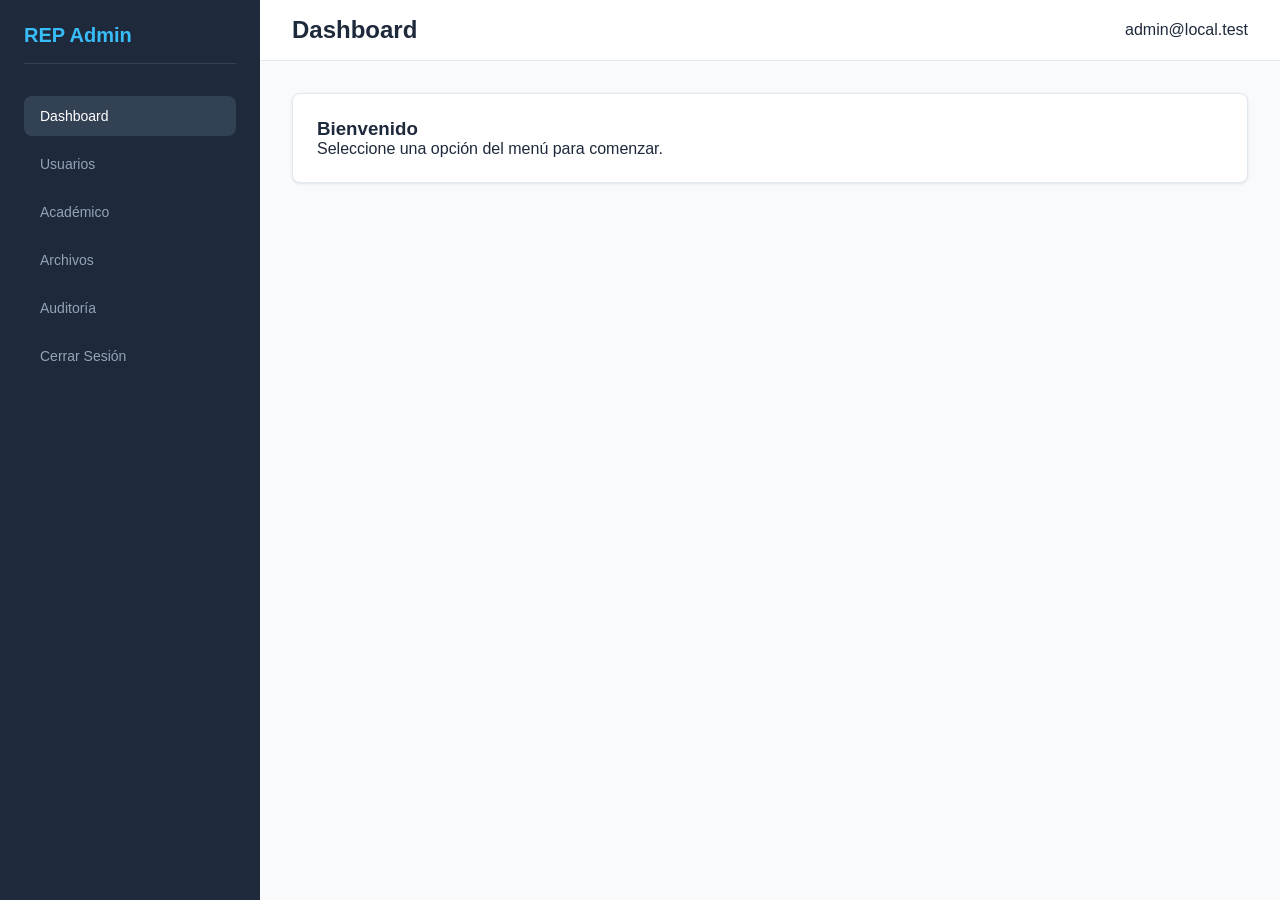
==== src/main/resources/static/admin/index.html @ bda88c89 "Security: Externalizar JWT Secret y configurar variables de entorno - Externalizar JWT Secret a vari" ====
<!DOCTYPE html>
<html lang="es">

<head>
    <meta charset="UTF-8">
    <meta name="viewport" content="width=device-width, initial-scale=1.0">
    <title>Panel REP - Admin</title>
    <link rel="stylesheet" href="css/styles.css">
</head>

<body>
    <div class="admin-layout">
        <aside class="sidebar">
            <div class="sidebar-header">REP Admin</div>
            <nav>
                <a href="#dashboard" class="active">Dashboard</a>
                <a href="#usuarios">Usuarios</a>
                <a href="#academico">Académico</a>
                <a href="#archivos">Archivos</a>
                <a href="#auditoria">Auditoría</a>
                <a href="#" id="btnLogout">Cerrar Sesión</a>
            </nav>
        </aside>
        <main class="content">
            <header class="top-bar">
                <h2 id="pageTitle">Dashboard</h2>
                <div class="user-info">admin@local.test</div>
            </header>
            <section id="mainContent" class="content-area">
                <div class="card">
                    <h3>Bienvenido</h3>
                    <p>Seleccione una opción del menú para comenzar.</p>
                </div>
            </section>
        </main>
    </div>
    <script src="js/main.js"></script>
</body>

</html>
---- src/main/resources/static/admin/css/styles.css ----
:root {
    --primary: #2563eb;
    --primary-dark: #1d4ed8;
    --secondary: #64748b;
    --bg-main: #f8fafc;
    --bg-card: #ffffff;
    --text-main: #1e293b;
    --text-muted: #64748b;
    --error: #ef4444;
    --success: #10b981;
    --border: #e2e8f0;
}

* {
    margin: 0;
    padding: 0;
    box-sizing: border-box;
    font-family: 'Segoe UI', Tahoma, Geneva, Verdana, sans-serif;
}

body {
    background-color: var(--bg-main);
    color: var(--text-main);
}

.login-container {
    min-height: 100vh;
    display: flex;
    align-items: center;
    justify-content: center;
    padding: 1rem;
}

.login-card {
    background: var(--bg-card);
    padding: 2rem;
    border-radius: 0.75rem;
    box-shadow: 0 4px 6px -1px rgb(0 0 0 / 0.1);
    width: 100%;
    max-width: 400px;
    border: 1px solid var(--border);
}

.login-card h1 {
    font-size: 1.5rem;
    margin-bottom: 0.5rem;
    color: var(--primary);
    text-align: center;
}

.login-card p {
    text-align: center;
    color: var(--text-muted);
    font-size: 0.875rem;
    margin-bottom: 1.5rem;
}

.form-group {
    margin-bottom: 1rem;
}

.form-group label {
    display: block;
    font-size: 0.875rem;
    font-weight: 500;
    margin-bottom: 0.25rem;
}

.form-group input {
    width: 100%;
    padding: 0.625rem;
    border: 1px solid var(--border);
    border-radius: 0.375rem;
}

.btn {
    width: 100%;
    padding: 0.75rem;
    background: var(--primary);
    color: white;
    border: none;
    border-radius: 0.375rem;
    font-weight: 600;
    cursor: pointer;
}

.btn:hover {
    background: var(--primary-dark);
}

.alert {
    padding: 0.75rem;
    border-radius: 0.375rem;
    margin-bottom: 1rem;
    font-size: 0.875rem;
    display: none;
}

.alert-error {
    background: #fef2f2;
    color: var(--error);
    border: 1px solid #fee2e2;
}

/* Layout */
.admin-layout {
    display: flex;
    min-height: 100vh;
}

.sidebar {
    width: 260px;
    background: #1e293b;
    color: white;
    padding: 1.5rem;
}

.sidebar-header {
    font-size: 1.25rem;
    font-weight: 700;
    margin-bottom: 2rem;
    padding-bottom: 1rem;
    border-bottom: 1px solid #334155;
    color: #38bdf8;
}

.sidebar nav a {
    display: block;
    color: #94a3b8;
    text-decoration: none;
    padding: 0.75rem 1rem;
    border-radius: 0.5rem;
    margin-bottom: 0.5rem;
    font-size: 0.875rem;
}

.sidebar nav a:hover, .sidebar nav a.active {
    background: #334155;
    color: white;
}

.content {
    flex: 1;
    display: flex;
    flex-direction: column;
}

.top-bar {
    background: white;
    padding: 1rem 2rem;
    display: flex;
    justify-content: space-between;
    align-items: center;
    border-bottom: 1px solid var(--border);
}

.content-area {
    padding: 2rem;
    flex: 1;
}

.card {
    background: white;
    padding: 1.5rem;
    border-radius: 0.5rem;
    border: 1px solid var(--border);
    box-shadow: 0 1px 3px 0 rgb(0 0 0 / 0.1);
}
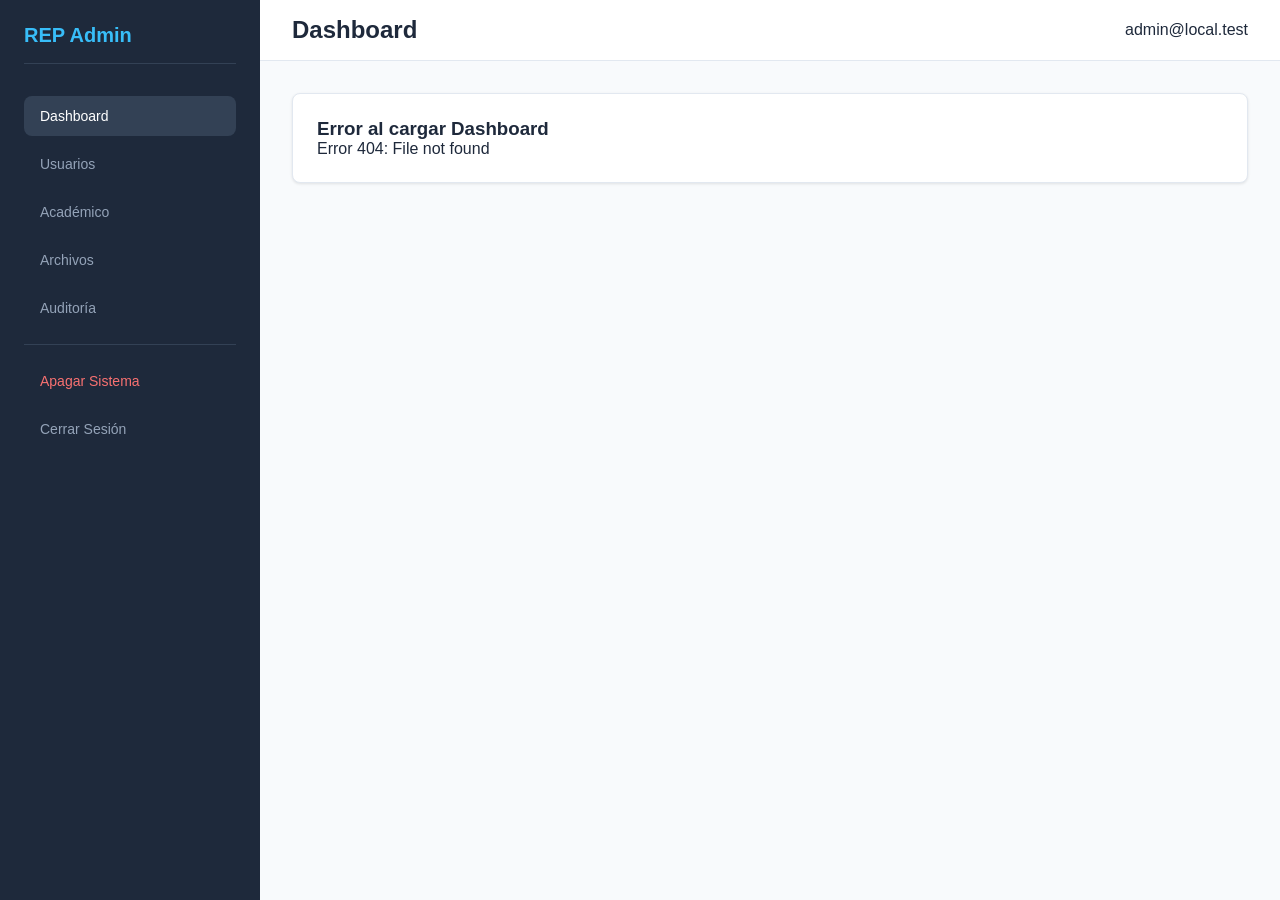
==== commit 78dd52bc: "terminado" ====
--- a/src/main/resources/static/admin/index.html
+++ b/src/main/resources/static/admin/index.html
@@ -18,7 +18,10 @@
                 <a href="#academico">Académico</a>
                 <a href="#archivos">Archivos</a>
                 <a href="#auditoria">Auditoría</a>
-                <a href="#" id="btnLogout">Cerrar Sesión</a>
+                <div style="border-top: 1px solid #334155; margin: 1rem 0; padding: 1rem 0;">
+                    <a href="#" id="btnShutdown" style="color: #f87171">Apagar Sistema</a>
+                    <a href="#" id="btnLogout">Cerrar Sesión</a>
+                </div>
             </nav>
         </aside>
         <main class="content">
@@ -34,7 +37,7 @@
             </section>
         </main>
     </div>
-    <script src="js/main.js"></script>
+    <script type="module" src="js/main.js"></script>
 </body>
 
 </html>
--- a/src/main/resources/static/admin/css/styles.css
+++ b/src/main/resources/static/admin/css/styles.css
@@ -66,11 +66,12 @@
     margin-bottom: 0.25rem;
 }
 
-.form-group input {
+.form-group input, .form-group select, .form-control {
     width: 100%;
     padding: 0.625rem;
     border: 1px solid var(--border);
     border-radius: 0.375rem;
+    background: white;
 }
 
 .btn {
@@ -166,3 +167,165 @@
     border: 1px solid var(--border);
     box-shadow: 0 1px 3px 0 rgb(0 0 0 / 0.1);
 }
+
+/* Tables */
+.admin-table {
+    width: 100%;
+    border-collapse: collapse;
+    margin-top: 1rem;
+}
+
+.admin-table th, .admin-table td {
+    padding: 0.75rem 1rem;
+    text-align: left;
+    border-bottom: 1px solid var(--border);
+}
+
+.admin-table th {
+    background: #f1f5f9;
+    font-weight: 600;
+    color: var(--text-muted);
+}
+
+.admin-table tr:hover {
+    background: #f8fafc;
+}
+
+/* Utilities */
+.text-muted {
+    color: var(--text-muted);
+}
+
+.loading-spinner {
+    text-align: center;
+    padding: 2rem;
+    color: var(--text-muted);
+}
+
+.btn-small {
+    padding: 0.25rem 0.5rem;
+    font-size: 0.75rem;
+    border-radius: 0.25rem;
+    cursor: pointer;
+    margin-right: 0.25rem;
+}
+
+.btn-edit { background: #3b82f6; color: white; border: none; }
+.btn-delete { background: #ef4444; color: white; border: none; }
+
+/* Modals */
+.modal-overlay {
+    position: fixed;
+    top: 0; left: 0; right: 0; bottom: 0;
+    background: rgba(0, 0, 0, 0.5);
+    display: none;
+    align-items: center;
+    justify-content: center;
+    z-index: 1000;
+}
+
+.modal-card {
+    background: white;
+    width: 100%;
+    max-width: 500px;
+    border-radius: 0.5rem;
+    overflow: hidden;
+}
+
+.modal-header {
+    padding: 1rem 1.5rem;
+    background: #f8fafc;
+    border-bottom: 1px solid var(--border);
+    display: flex;
+    justify-content: space-between;
+    align-items: center;
+}
+
+.modal-close {
+    background: none;
+    border: none;
+    font-size: 1.5rem;
+    cursor: pointer;
+    color: var(--text-muted);
+}
+
+.modal-body {
+    padding: 1.5rem;
+}
+
+.modal-footer {
+    padding: 1rem 1.5rem;
+    background: #f8fafc;
+    border-top: 1px solid var(--border);
+    display: flex;
+    justify-content: flex-end;
+    gap: 0.5rem;
+}
+
+.btn-secondary {
+    background: var(--secondary);
+    color: white;
+}
+
+.btn-secondary:hover {
+    background: #475569;
+}
+
+/* Search and Filters */
+.search-filter-bar {
+    display: flex;
+    gap: 1rem;
+    margin-bottom: 1.5rem;
+    flex-wrap: wrap;
+    background: #f8fafc;
+    padding: 1rem;
+    border-radius: 0.5rem;
+    border: 1px solid var(--border);
+}
+
+.search-input {
+    flex: 1;
+    min-width: 250px;
+    padding: 0.625rem 1rem;
+    border: 1px solid var(--border);
+    border-radius: 0.375rem;
+    font-size: 0.9rem;
+}
+
+.filter-select {
+    width: 180px;
+    padding: 0.625rem;
+    border: 1px solid var(--border);
+    border-radius: 0.375rem;
+    background: white;
+}
+
+/* Visual Alerts */
+.ui-alert {
+    padding: 1rem;
+    border-radius: 0.5rem;
+    margin-bottom: 1rem;
+    display: flex;
+    align-items: center;
+    gap: 0.75rem;
+    animation: slideIn 0.3s ease-out;
+}
+
+.alert-error {
+    background: #fef2f2;
+    color: #991b1b;
+    border: 1px solid #fecaca;
+    display: flex !important;
+}
+
+.alert-success {
+    background: #f0fdf4;
+    color: #166534;
+    border: 1px solid #bbf7d0;
+    display: flex !important;
+}
+
+@keyframes slideIn {
+    from { transform: translateY(-10px); opacity: 0; }
+    to { transform: translateY(0); opacity: 1; }
+}
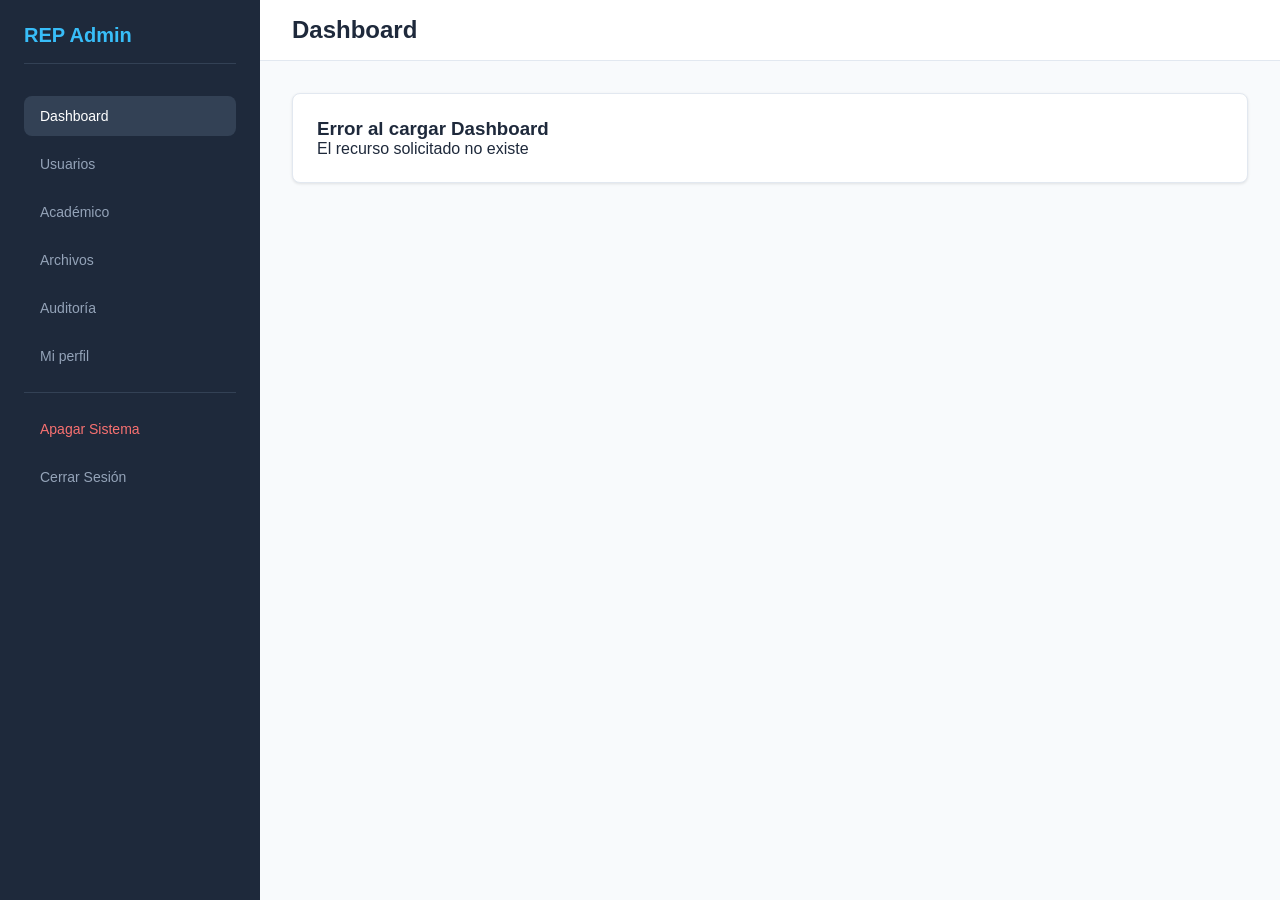
==== commit 63d15c78: "Gestión de actividades, perfil web y correcciones de clonado y estadísticas - PUT /api/actividades/{" ====
--- a/src/main/resources/static/admin/index.html
+++ b/src/main/resources/static/admin/index.html
@@ -18,6 +18,7 @@
                 <a href="#academico">Académico</a>
                 <a href="#archivos">Archivos</a>
                 <a href="#auditoria">Auditoría</a>
+                <a href="#perfil">Mi perfil</a>
                 <div style="border-top: 1px solid #334155; margin: 1rem 0; padding: 1rem 0;">
                     <a href="#" id="btnShutdown" style="color: #f87171">Apagar Sistema</a>
                     <a href="#" id="btnLogout">Cerrar Sesión</a>
@@ -27,7 +28,7 @@
         <main class="content">
             <header class="top-bar">
                 <h2 id="pageTitle">Dashboard</h2>
-                <div class="user-info">admin@local.test</div>
+                <div class="user-info"></div>
             </header>
             <section id="mainContent" class="content-area">
                 <div class="card">
--- a/src/main/resources/static/admin/css/styles.css
+++ b/src/main/resources/static/admin/css/styles.css
@@ -329,3 +329,34 @@
     from { transform: translateY(-10px); opacity: 0; }
     to { transform: translateY(0); opacity: 1; }
 }
+
+/* ---- Validación de formularios ---- */
+.input-error {
+    border-color: #dc2626 !important;
+    box-shadow: 0 0 0 3px rgba(220, 38, 38, 0.15);
+}
+
+.field-error {
+    display: block;
+    margin-top: 0.25rem;
+    color: #b91c1c;
+    font-size: 0.8rem;
+}
+
+.form-hint {
+    display: block;
+    margin-top: 0.25rem;
+    color: #64748b;
+    font-size: 0.75rem;
+}
+
+.detail-list {
+    display: grid;
+    grid-template-columns: max-content 1fr;
+    gap: 0.5rem 1rem;
+}
+
+.detail-list dt {
+    color: #64748b;
+    font-weight: 600;
+}
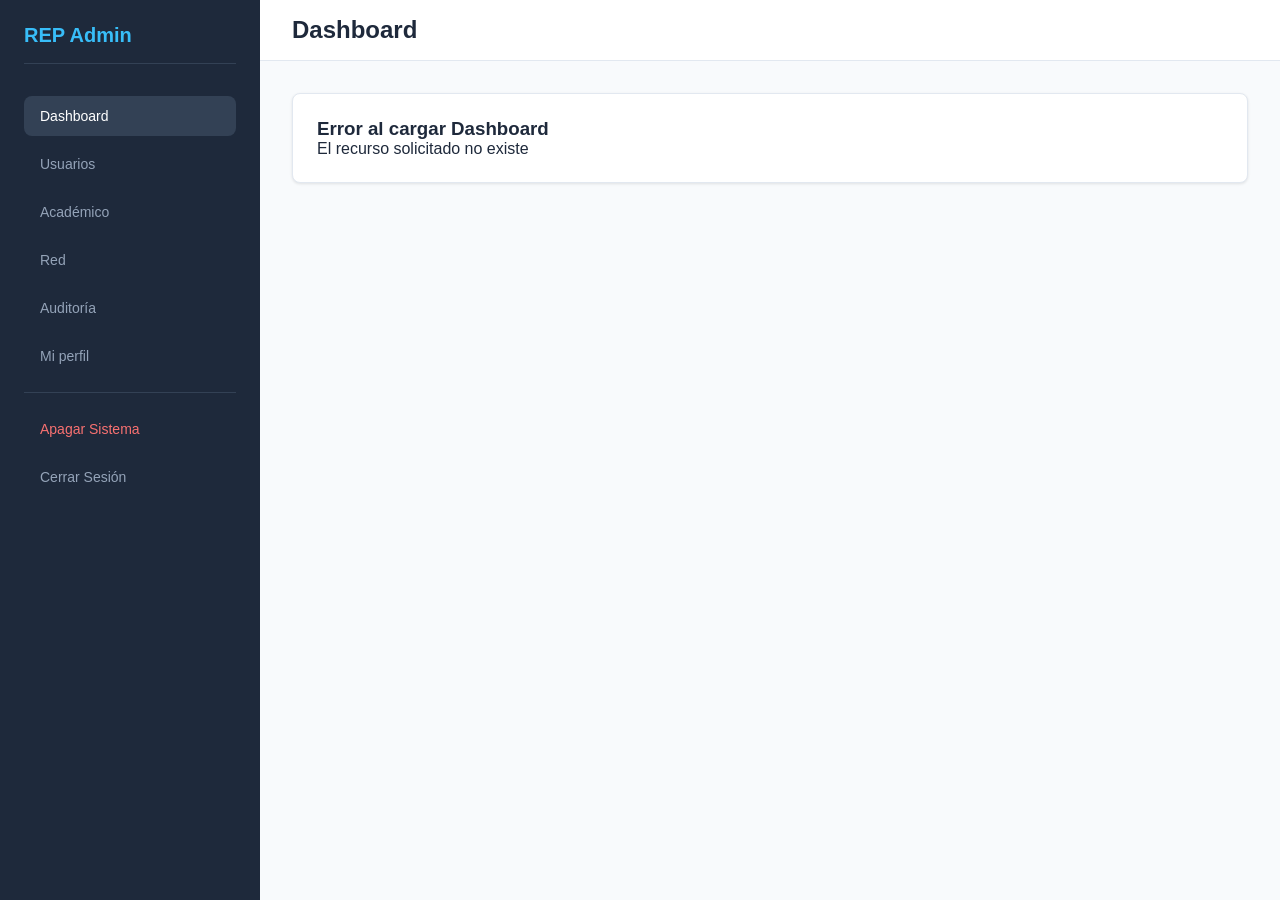
==== commit 3df7da89: "Descubrimiento en red, primer acceso seguro e instalación preconfigurada - Servidor descubrible por " ====
--- a/src/main/resources/static/admin/index.html
+++ b/src/main/resources/static/admin/index.html
@@ -16,7 +16,7 @@
                 <a href="#dashboard" class="active">Dashboard</a>
                 <a href="#usuarios">Usuarios</a>
                 <a href="#academico">Académico</a>
-                <a href="#archivos">Archivos</a>
+                <a href="#red">Red</a>
                 <a href="#auditoria">Auditoría</a>
                 <a href="#perfil">Mi perfil</a>
                 <div style="border-top: 1px solid #334155; margin: 1rem 0; padding: 1rem 0;">
--- a/src/main/resources/static/admin/css/styles.css
+++ b/src/main/resources/static/admin/css/styles.css
@@ -360,3 +360,26 @@
     color: #64748b;
     font-weight: 600;
 }
+
+/* Primer acceso: contraseña provisional del administrador */
+.primer-acceso {
+    background: #fffbeb;
+    border: 2px solid #f59e0b;
+    border-radius: 10px;
+    padding: 1rem 1.25rem;
+    margin-bottom: 1.25rem;
+    text-align: left;
+    color: #78350f;
+}
+.primer-acceso p { margin: 0.5rem 0 0.75rem; color: #78350f; font-size: 0.9rem; }
+.primer-acceso dl { display: grid; grid-template-columns: auto 1fr; gap: 0.35rem 0.75rem; margin: 0 0 0.9rem; }
+.primer-acceso dt { font-weight: 600; }
+.primer-acceso dd { margin: 0; display: flex; align-items: center; gap: 0.5rem; flex-wrap: wrap; }
+.primer-acceso code { font-size: 1.15rem; background: #fff; border: 1px solid #fcd34d; border-radius: 6px; padding: 0.15rem 0.5rem; user-select: all; }
+.btn-copiar { border: 1px solid #f59e0b; background: #fff; color: #92400e; border-radius: 6px; padding: 0.15rem 0.6rem; cursor: pointer; }
+.alert-info { display: block; background: #eff6ff; color: #1e3a8a; border: 1px solid #bfdbfe; }
+.obligatorio-banner { background: #fef3c7; border: 1px solid #f59e0b; color: #78350f; border-radius: 10px; padding: 1rem 1.25rem; margin-bottom: 1.25rem; }
+.sidebar nav.bloqueado a:not(#btnLogout) { pointer-events: none; opacity: 0.35; }
+
+/* Avisos vacíos u ocultos no ocupan espacio */
+.alert:empty, [hidden] { display: none !important; }
